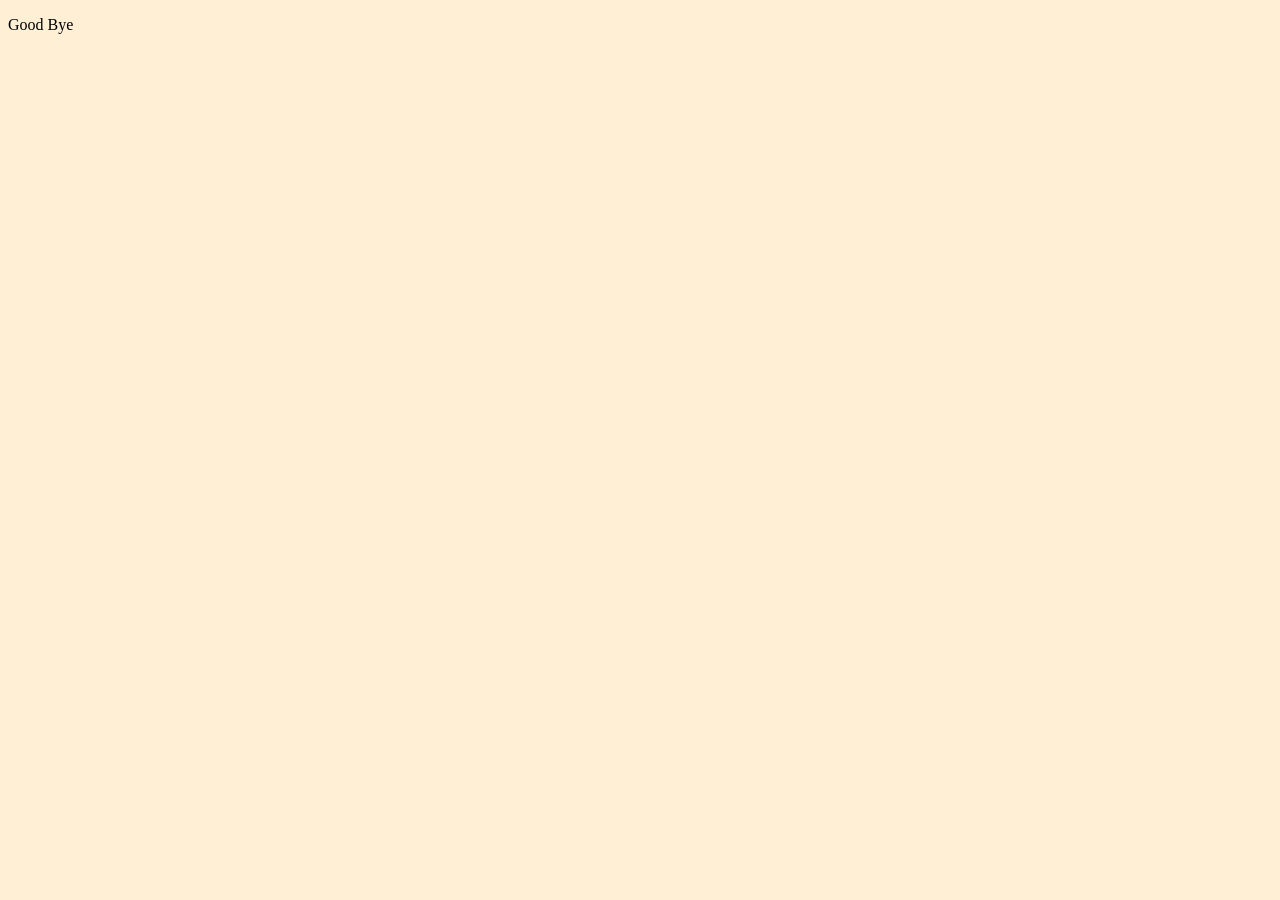
==== index.html @ 0c7cbb30 "forgot to add" ====
<!DOCTYPE html>
<html lan="en">
	<head>
		 <title>Car</title>
		<script scr="validate.js"></script>
	<style>
		body{ background-color:PapayaWhip;
	}

	</style>
	</head>
	<body>
	   <p>Good Bye</p>
	</body>
</html>
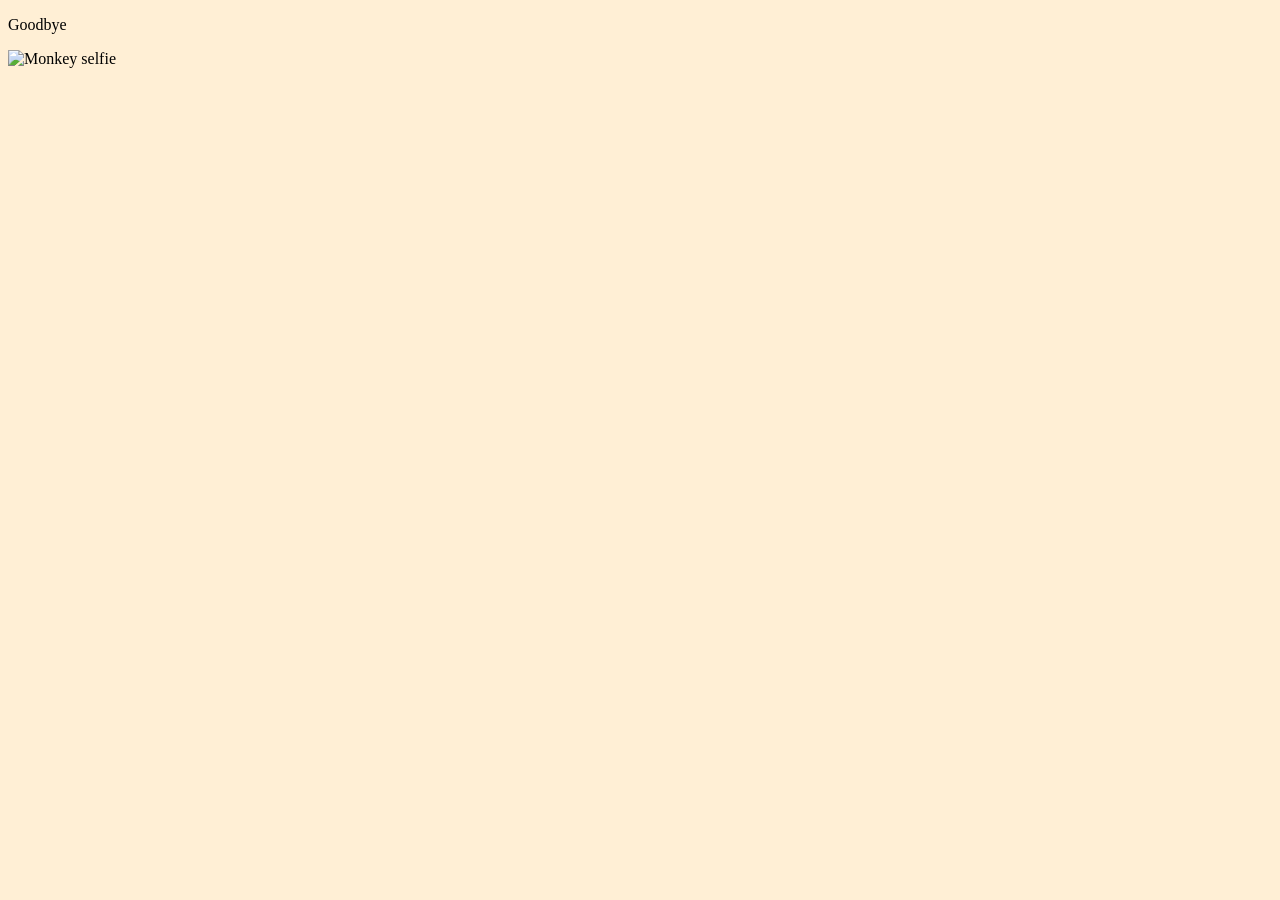
==== commit fa154ebd: "Making the code for frist image" ====
--- a/index.html
+++ b/index.html
@@ -4,12 +4,14 @@
 		 <title>Car</title>
 		<script scr="validate.js"></script>
 	<style>
-		body{ background-color:PapayaWhip;
+		body{
+				 background-color:PapayaWhip;
 	}
 
 	</style>
 	</head>
 	<body>
-	   <p>Good Bye</p>
+	   <p>Goodbye</p>
+	<img src="/Desktop/website/images/Cousin's selfie.jpg" alt="Monkey selfie" width="640" height="480">
 	</body>
 </html>
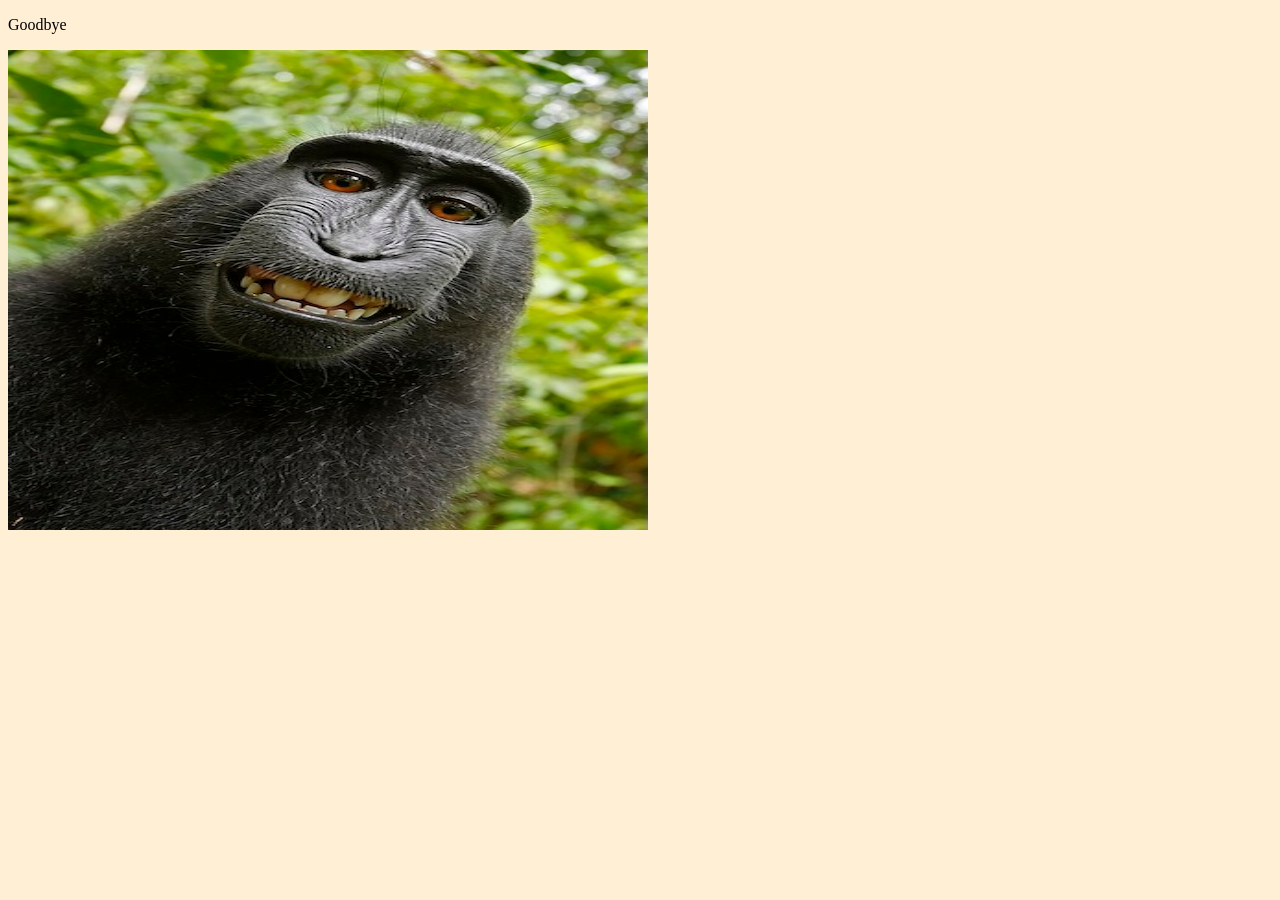
==== commit 85869002: "Fixing my image" ====
--- a/index.html
+++ b/index.html
@@ -12,6 +12,6 @@
 	</head>
 	<body>
 	   <p>Goodbye</p>
-	<img src="/Desktop/website/images/Cousin's selfie.jpg" alt="Monkey selfie" width="640" height="480">
+	<img src="/images/Cousin's selfie.jpg" alt="Monkey selfie" width="640" height="480">
 	</body>
 </html>
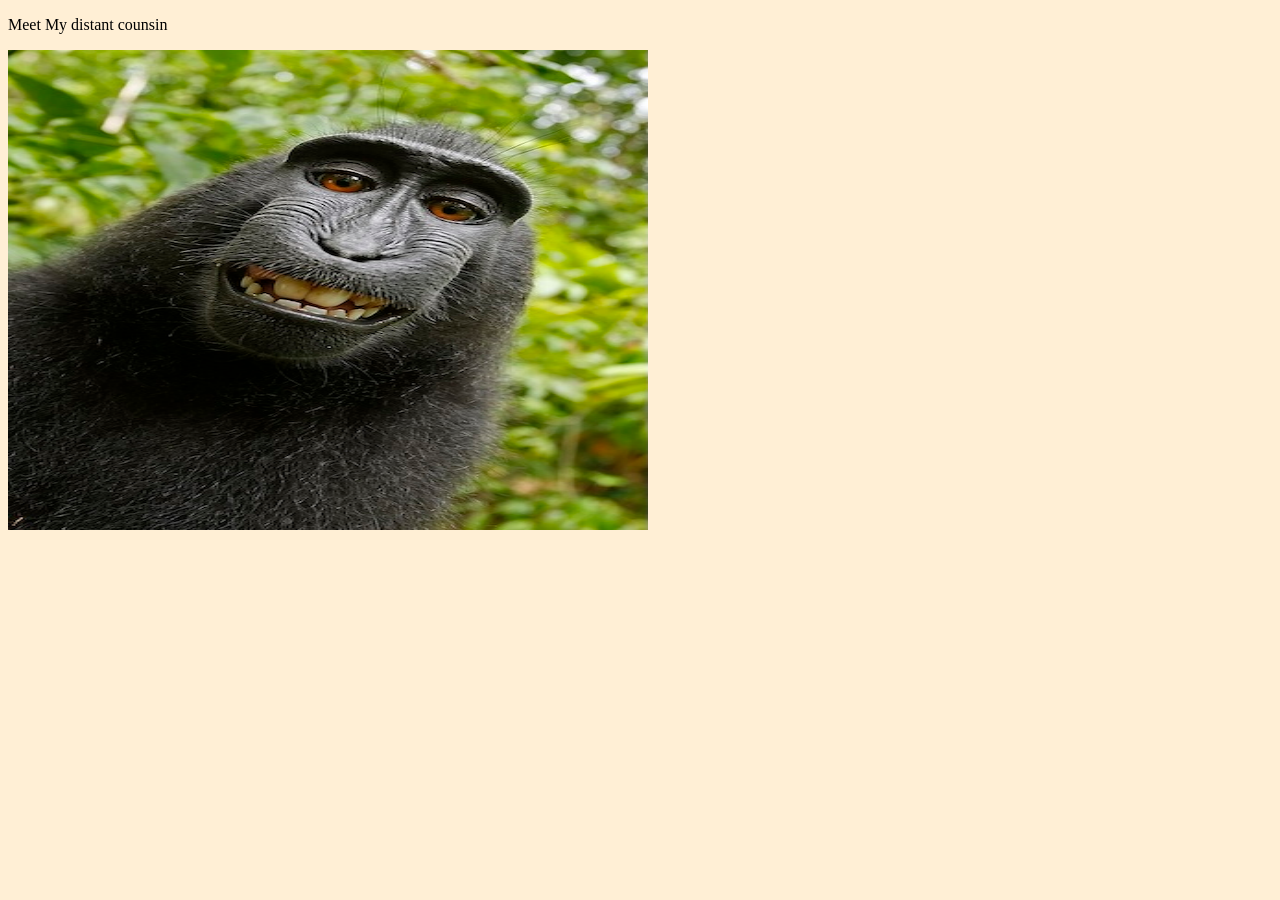
==== commit 336b8fff: "Chnages for fun" ====
--- a/index.html
+++ b/index.html
@@ -11,7 +11,7 @@
 	</style>
 	</head>
 	<body>
-	   <p>Goodbye</p>
-	<img src="/images/Cousin's selfie.jpg" alt="Monkey selfie" width="640" height="480">
+	   <p>Meet My distant counsin </p>
+	<img src="images/Cousin's selfie.jpg" alt="Monkey selfie" width="640" height="480">
 	</body>
 </html>
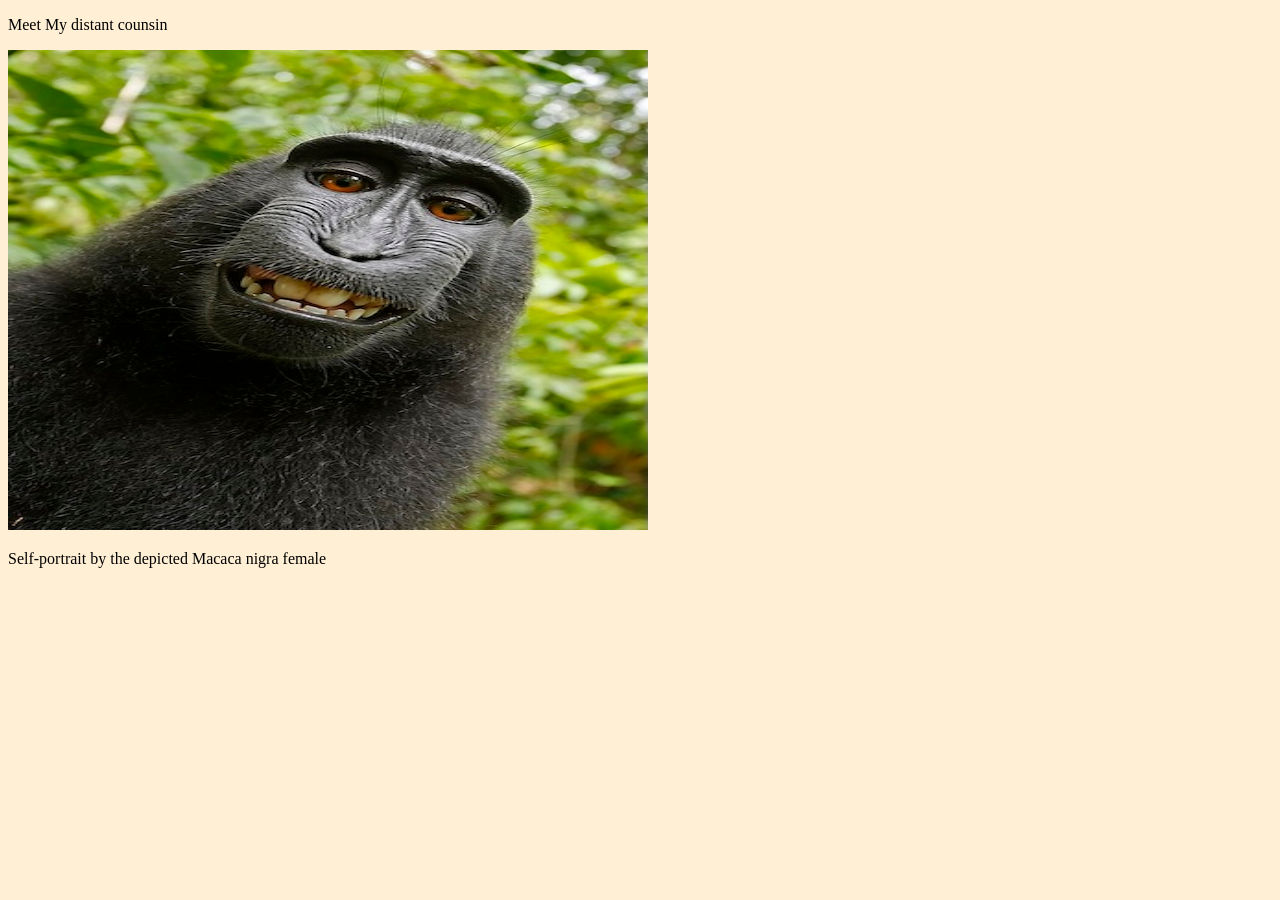
==== commit 92b6f8ad: "making sure I give credit" ====
--- a/index.html
+++ b/index.html
@@ -13,5 +13,6 @@
 	<body>
 	   <p>Meet My distant counsin </p>
 	<img src="images/Cousin's selfie.jpg" alt="Monkey selfie" width="640" height="480">
+	<p>Self-portrait by the depicted Macaca nigra female<p>
 	</body>
 </html>
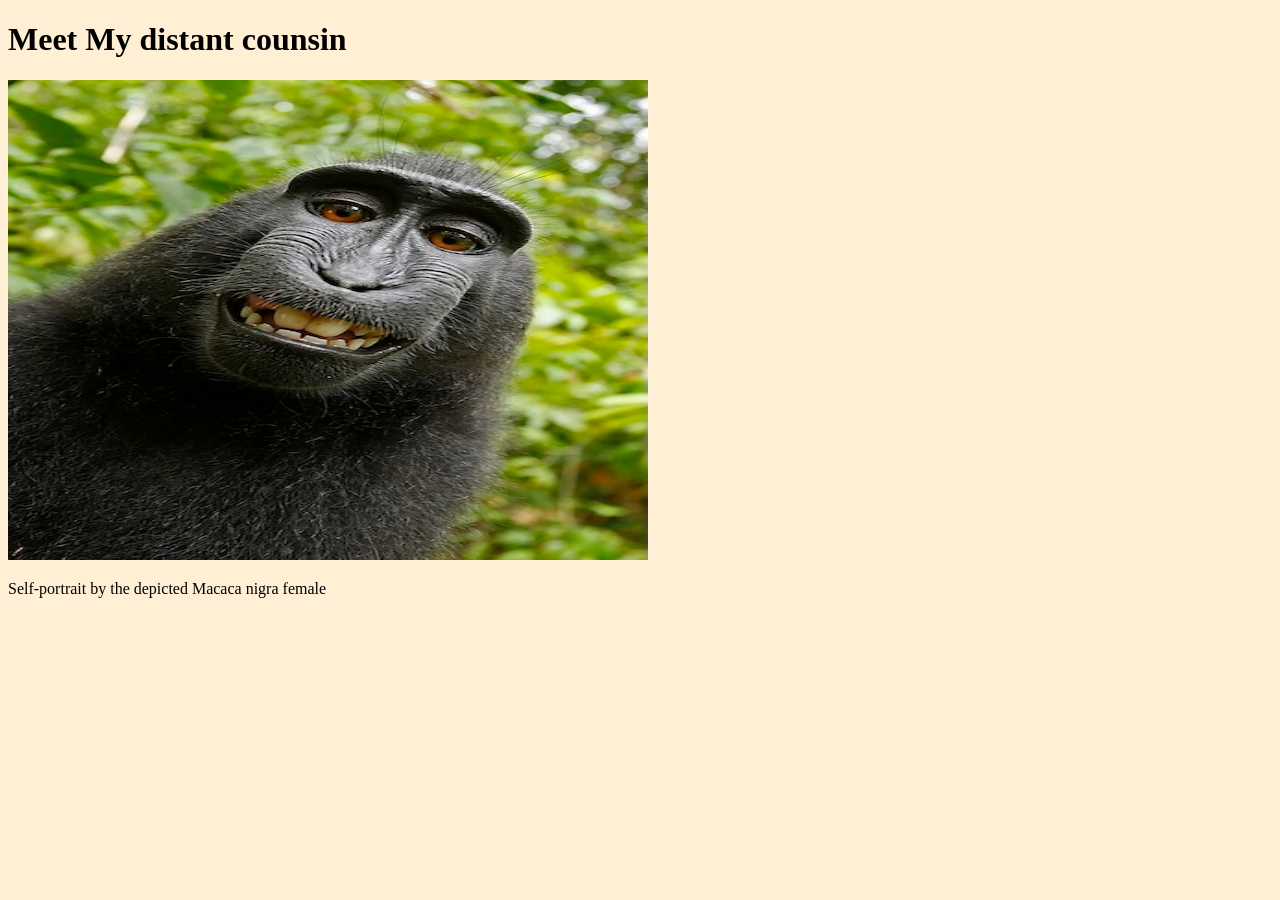
==== commit 56a6c74e: "making sure I give credit" ====
--- a/index.html
+++ b/index.html
@@ -11,7 +11,7 @@
 	</style>
 	</head>
 	<body>
-	   <p>Meet My distant counsin </p>
+	   <h1>Meet My distant counsin </h1>
 	<img src="images/Cousin's selfie.jpg" alt="Monkey selfie" width="640" height="480">
 	<p>Self-portrait by the depicted Macaca nigra female<p>
 	</body>
